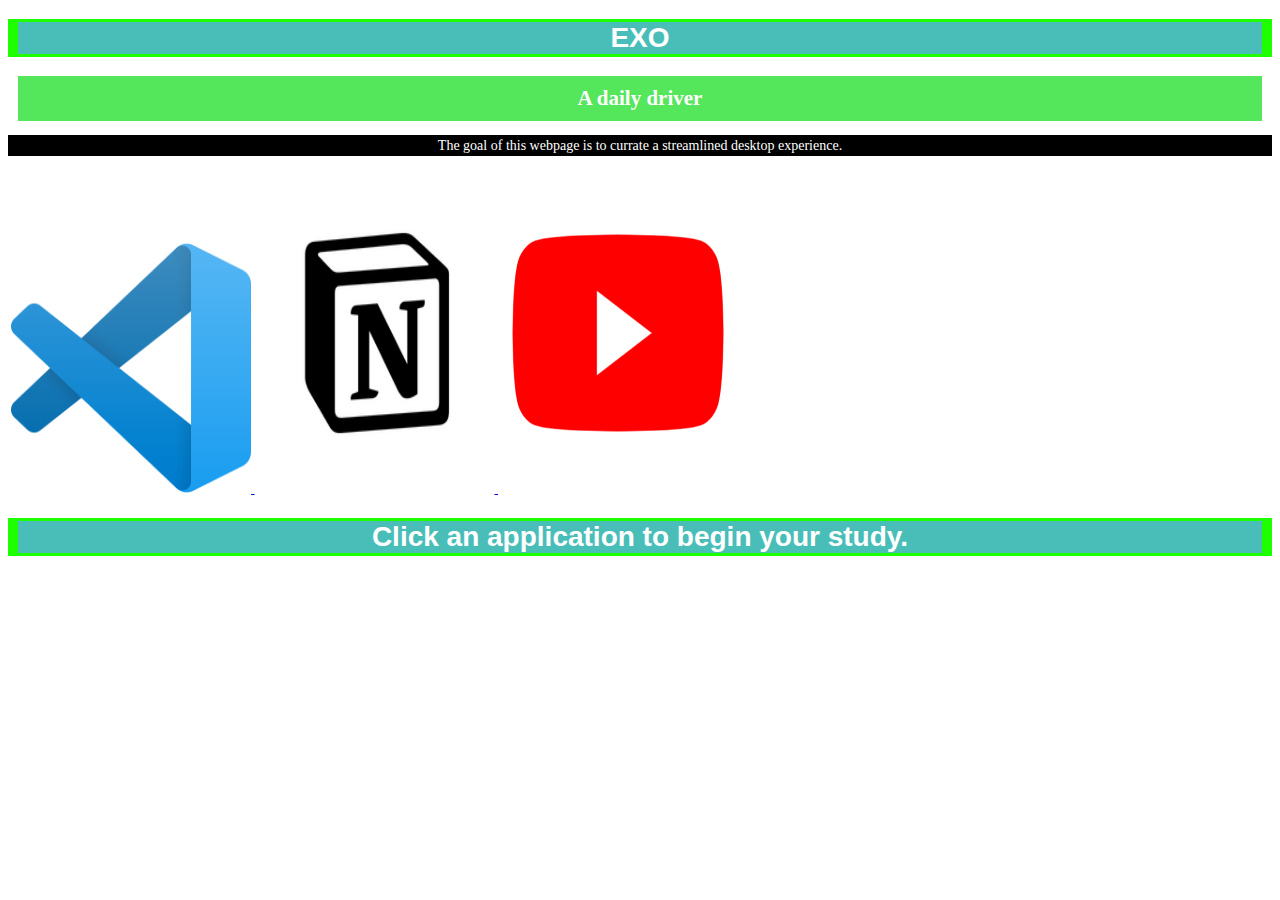
==== index.html @ 216685da "Initial index.html and style.css and image icons" ====
<!DOCTYPE html>
<html>
    <head>
        <title>EXO</title>
        <link rel="stylesheet" href="style.css">
    </head>
    <body>
        <h1>EXO</h1>
        <h2>A daily driver</h2>
        <p>The goal of this webpage is to currate a streamlined desktop experience.</p>
    </body>
    <table>
        <td>
            <a href="https://vscode.dev/" target = "_blank">
                <img src="Visual_Studio_Code_1.35_icon.svg.png" alt="DON'T FORGET THIS" width = "240" height = "250">
            </a>

            <a href="https://www.notion.so/" target = "_blank">
                <img src="notion-2296040-1911999.webp" alt="DON'T FORGET THIS" width = "240" height = "320">
            </a>

            <a href="Https://www.youtube.com" target = "_blank">
                <img src="free-youtube-logo-icon-2431-thumb.png" alt="DON'T FORGET THIS" width = "240" height = "320">
            </a>
        </td>
    </table>

    <h1>Click an application to begin your study.</h1>
</html>
---- style.css ----
body {
    font-size: 14px;
    color: rgb(255, 255, 255);
}

h1 {
    border-style: solid;
    border-width: 3px;
    border-left-width: 10px;
    border-right-width: 10px;
    border-color: rgb(30, 255, 0);
    color: rgb(255, 255, 255);
    text-align: center;
    font-family: arial, helvetica, serif;
    background-color: rgb(73, 190, 185);
}
h2 {
    font-size: 1.5em;
    background-color: rgb(84, 230, 91);
    margin: 10px;
    text-align: center;
    padding: 10px;
}
strong {
    font-style: italic;
    text-transform: uppercase;
}
p {
    line-height: 1.5;
    text-align: center;
    background-color: black;
}
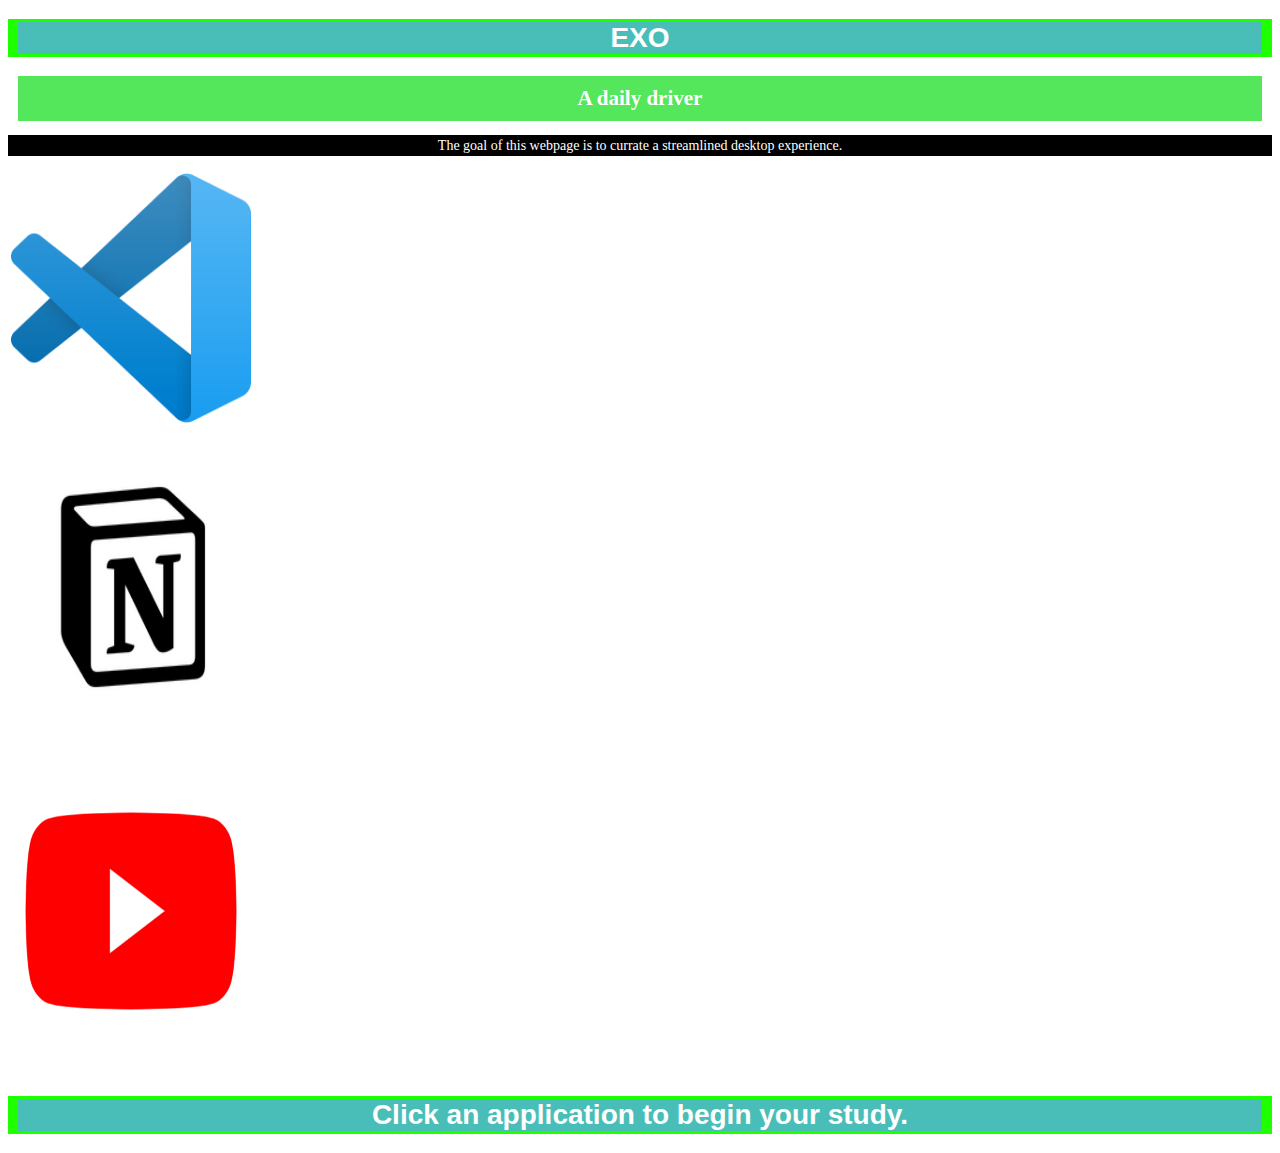
==== commit c7de2b49: "Added timer and countdown indicator" ====
--- a/index.html
+++ b/index.html
@@ -3,6 +3,7 @@
     <head>
         <title>EXO</title>
         <link rel="stylesheet" href="style.css">
+        <script src="myscripts.js"></script>
     </head>
     <body>
         <h1>EXO</h1>
@@ -11,19 +12,27 @@
     </body>
     <table>
         <td>
-            <a href="https://vscode.dev/" target = "_blank">
-                <img src="Visual_Studio_Code_1.35_icon.svg.png" alt="DON'T FORGET THIS" width = "240" height = "250">
-            </a>
+            
+            <div onclick = "countDown()">
+                <a href="https://vscode.dev/" target = "_blank">
+                    <img src="Visual_Studio_Code_1.35_icon.svg.png" alt="DON'T FORGET THIS" width = "240" height = "250">
+                </a>
+            </div>
+            
+            <div onclick = "countDown()"></div>
+                <a href="https://www.notion.so/" target = "_blank">
+                    <img src="notion-2296040-1911999.webp" alt="DON'T FORGET THIS" width = "240" height = "320">
+                </a>
+            </div>
 
-            <a href="https://www.notion.so/" target = "_blank">
-                <img src="notion-2296040-1911999.webp" alt="DON'T FORGET THIS" width = "240" height = "320">
-            </a>
-
-            <a href="Https://www.youtube.com" target = "_blank">
-                <img src="free-youtube-logo-icon-2431-thumb.png" alt="DON'T FORGET THIS" width = "240" height = "320">
-            </a>
+            <div onclick = "countDown()"></div>
+                <a href="Https://www.youtube.com" target = "_blank">
+                    <img src="free-youtube-logo-icon-2431-thumb.png" alt="DON'T FORGET THIS" width = "240" height = "320">
+                </a>
+            </div>
         </td>
     </table>
 
     <h1>Click an application to begin your study.</h1>
+    <p id = "demo"></p>
 </html>
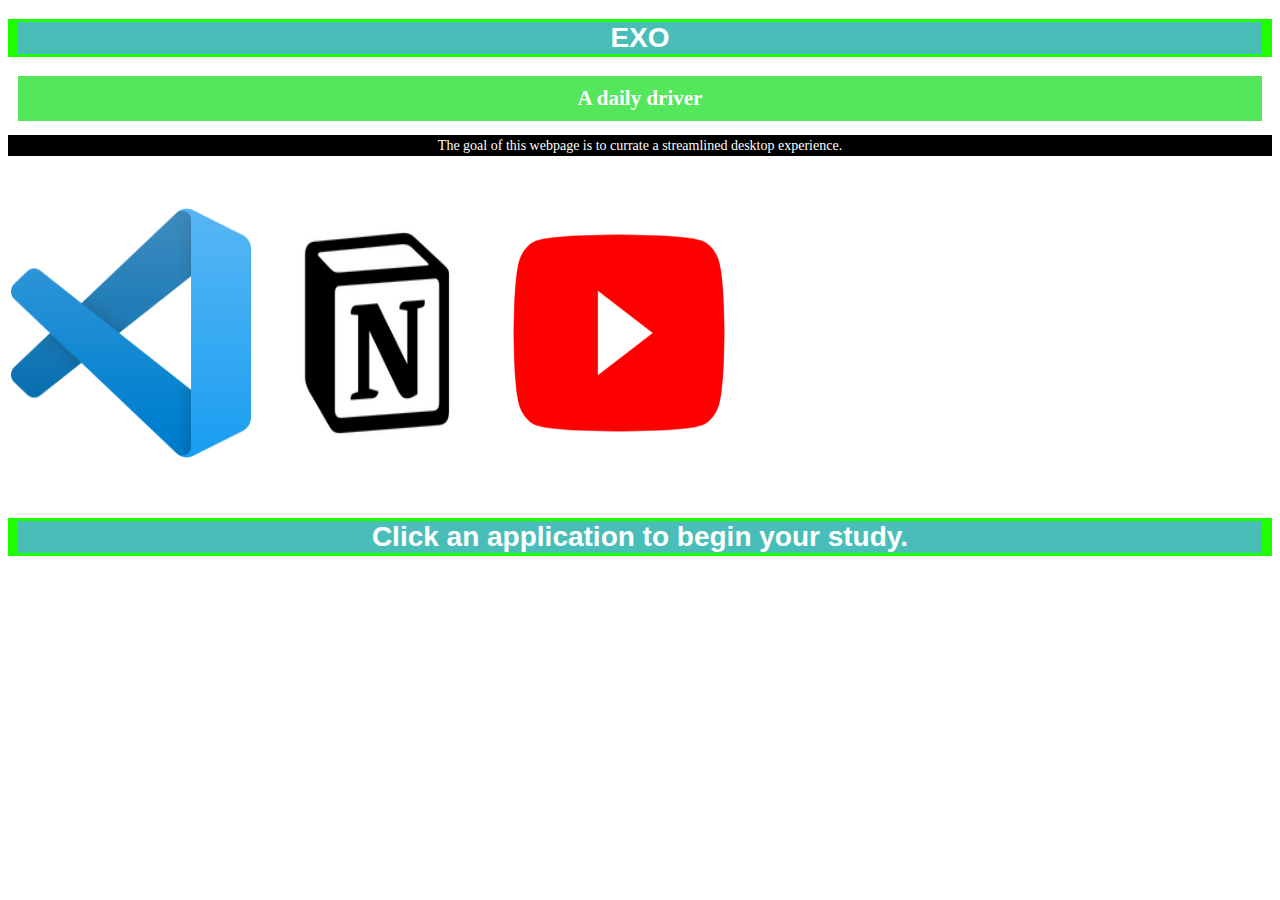
==== commit e956b17e: "Commit made from VS Code Azure Static Web Apps" ====
--- a/index.html
+++ b/index.html
@@ -11,26 +11,31 @@
         <p>The goal of this webpage is to currate a streamlined desktop experience.</p>
     </body>
     <table>
-        <td>
+        <tr>
+            <td>
+                <div onclick = "countDown()">
+                    <a href="https://vscode.dev/" target = "_blank">
+                        <img src="Visual_Studio_Code_1.35_icon.svg.png" alt="DON'T FORGET THIS" width = "240" height = "250">
+                    </a>
+                </div>
+            </td>
             
-            <div onclick = "countDown()">
-                <a href="https://vscode.dev/" target = "_blank">
-                    <img src="Visual_Studio_Code_1.35_icon.svg.png" alt="DON'T FORGET THIS" width = "240" height = "250">
-                </a>
-            </div>
+            <td> 
+                <div onclick = "countDown()"></div>
+                    <a href="https://www.notion.so/" target = "_blank">
+                        <img src="notion-2296040-1911999.webp" alt="DON'T FORGET THIS" width = "240" height = "320">
+                    </a>
+                </div>
+             </td>
             
-            <div onclick = "countDown()"></div>
-                <a href="https://www.notion.so/" target = "_blank">
-                    <img src="notion-2296040-1911999.webp" alt="DON'T FORGET THIS" width = "240" height = "320">
-                </a>
-            </div>
-
-            <div onclick = "countDown()"></div>
-                <a href="Https://www.youtube.com" target = "_blank">
-                    <img src="free-youtube-logo-icon-2431-thumb.png" alt="DON'T FORGET THIS" width = "240" height = "320">
-                </a>
-            </div>
-        </td>
+            <td>
+                <div onclick = "countDown()"></div>
+                    <a href="Https://www.youtube.com" target = "_blank">
+                        <img src="free-youtube-logo-icon-2431-thumb.png" alt="DON'T FORGET THIS" width = "240" height = "320">
+                    </a>
+                </div>
+            </td>
+        </tr>
     </table>
 
     <h1>Click an application to begin your study.</h1>
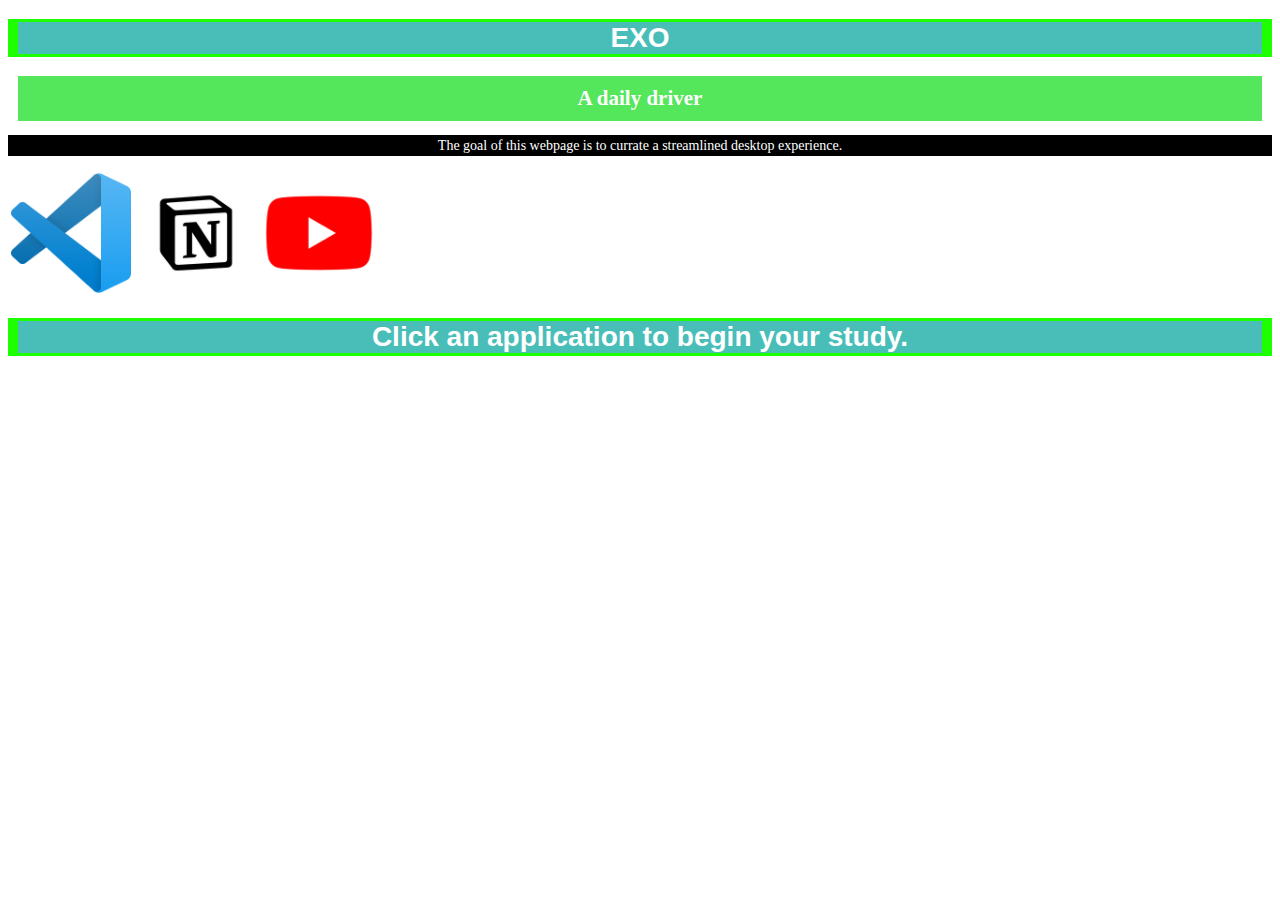
==== commit c1510961: "update image sizes" ====
--- a/index.html
+++ b/index.html
@@ -15,7 +15,7 @@
             <td>
                 <div onclick = "countDown()">
                     <a href="https://vscode.dev/" target = "_blank">
-                        <img src="Visual_Studio_Code_1.35_icon.svg.png" alt="DON'T FORGET THIS" width = "240" height = "250">
+                        <img src="Visual_Studio_Code_1.35_icon.svg.png" alt="DON'T FORGET THIS" width = "120" height = "120">
                     </a>
                 </div>
             </td>
@@ -23,7 +23,7 @@
             <td> 
                 <div onclick = "countDown()"></div>
                     <a href="https://www.notion.so/" target = "_blank">
-                        <img src="notion-2296040-1911999.webp" alt="DON'T FORGET THIS" width = "240" height = "320">
+                        <img src="notion-2296040-1911999.webp" alt="DON'T FORGET THIS" width = "120" height = "120">
                     </a>
                 </div>
              </td>
@@ -31,7 +31,7 @@
             <td>
                 <div onclick = "countDown()"></div>
                     <a href="Https://www.youtube.com" target = "_blank">
-                        <img src="free-youtube-logo-icon-2431-thumb.png" alt="DON'T FORGET THIS" width = "240" height = "320">
+                        <img src="free-youtube-logo-icon-2431-thumb.png" alt="DON'T FORGET THIS" width = "120" height = "120">
                     </a>
                 </div>
             </td>
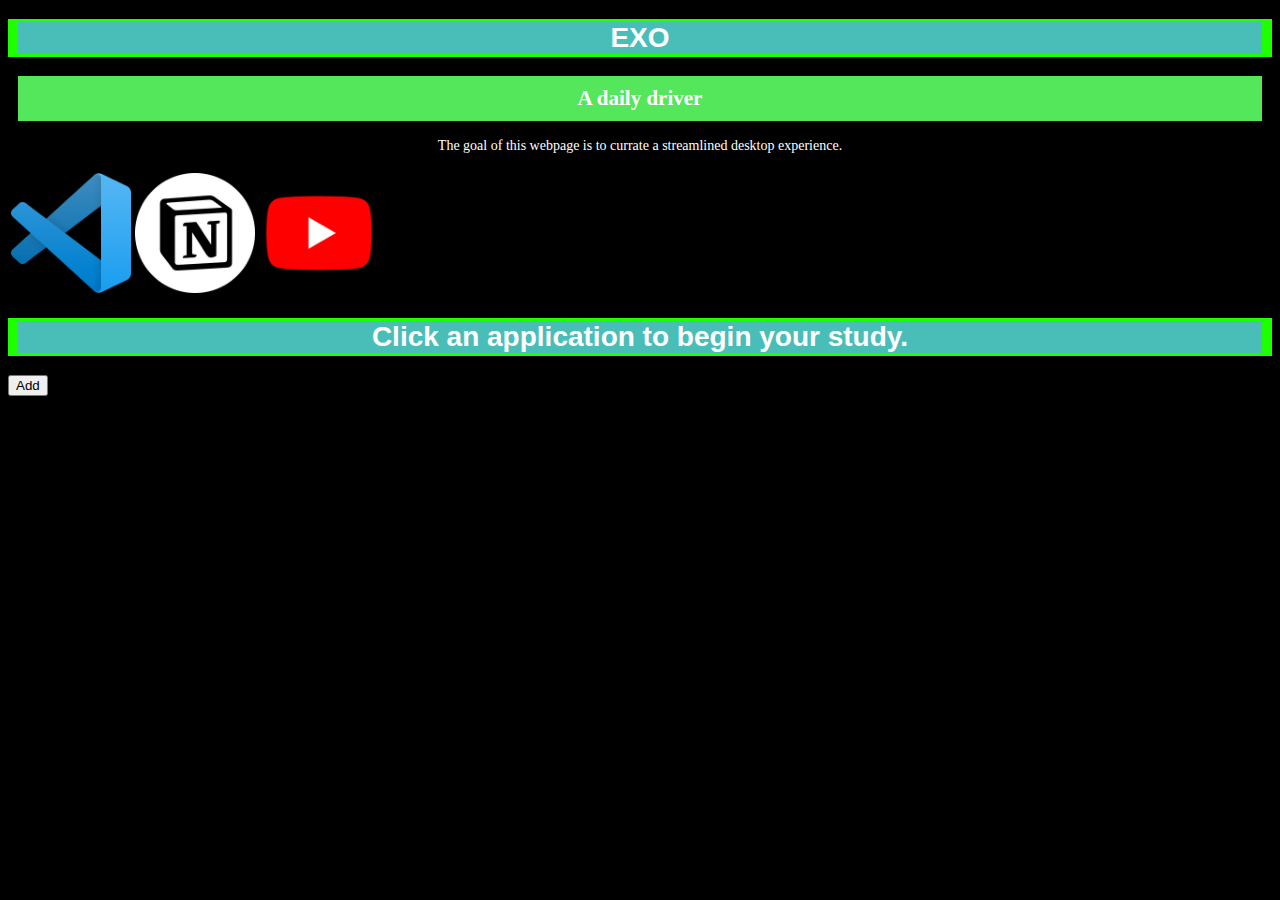
==== commit 94da56d3: "Commit made from VS Code Azure Static Web Apps" ====
--- a/index.html
+++ b/index.html
@@ -39,5 +39,9 @@
     </table>
 
     <h1>Click an application to begin your study.</h1>
+
+    <a href = "new-app.html">
+        <button id = "new-applciation">Add</button>
+    </a>
     <p id = "demo"></p>
 </html>
--- a/style.css
+++ b/style.css
@@ -1,6 +1,7 @@
 body {
     font-size: 14px;
     color: rgb(255, 255, 255);
+    background-color:  black;
 }
 
 h1 {
